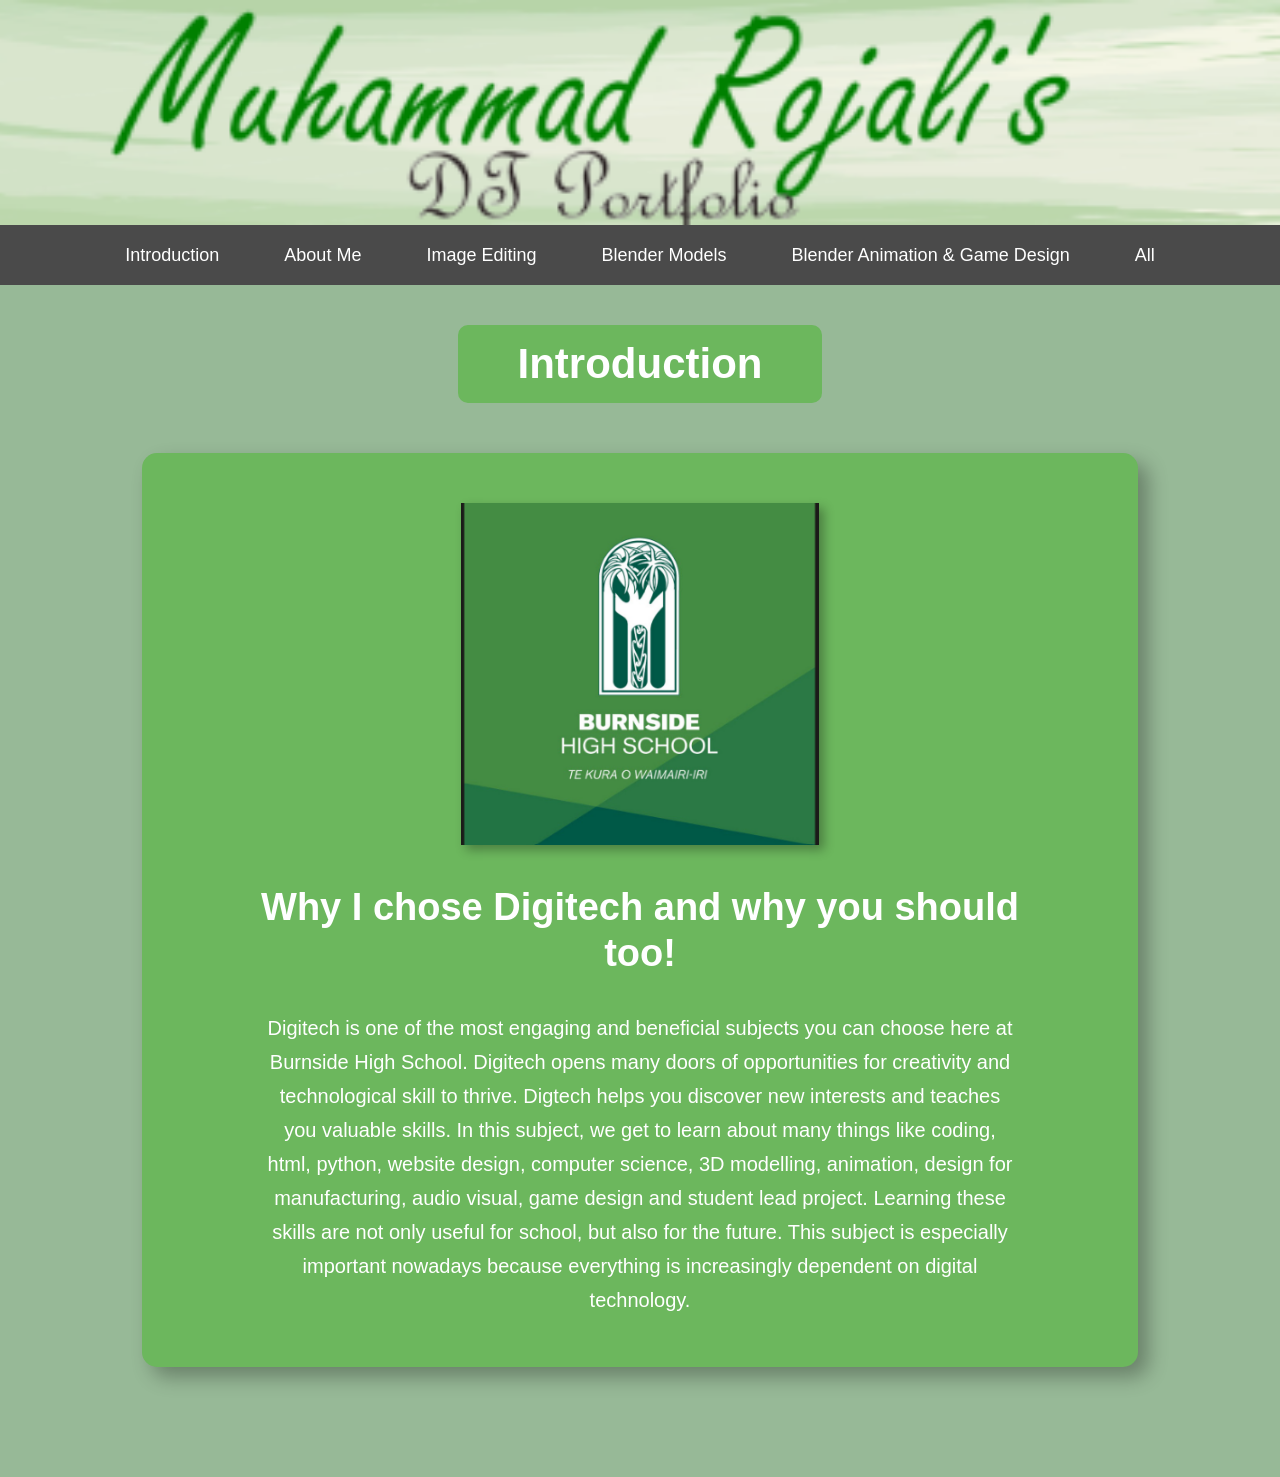
==== index.html @ 57a858ef "added favicon" ====
<head>
    <meta charset="UTF-8">
    <meta name="viewport" content="width=device-width, initial-scale=1.0">

    <link rel="stylesheet" href="style.css">
    <link rel="stylesheet" href="introduction.css">
    <link rel="icon" type="image/png" href="images/greenleaf.png">
    <title>Introduction</title>
</head>

<body>
  <section class="hero">
</section>
    <nav class="navbar">
        <a href="index.html">Introduction</a>
        <a href="me.html">About Me</a>
        <a href="image-editing.html">Image Editing</a>
        <a href="blender.html">Blender Models</a>
        <a href="animation.html">Blender Animation & Game Design</a>
         <a href="all.html">All</a>
    </nav>
  
    <section class="topic">

        <div class="topic-title">
            <h1>Introduction</h1>
        </div>

        <div class="topic-content">

            <div class="intro-card">

                <img src="images/pngburnsidehighlogo.png"
                     alt="Burnside High School logo">

                <h2 class="intro-card-text">
                    Why I chose Digitech and why you should too!
                </h2>

                <p>
                     Digitech is one of the most engaging and beneficial
                     subjects you can choose here at Burnside High School.
                     Digitech opens many doors of opportunities for creativity
                     and technological skill to thrive. Digtech helps you discover
                     new interests and teaches you valuable skills.
                     In this subject, we get to learn about many things like coding,
                     html, python, website design, computer science, 3D modelling,
                     animation, design for manufacturing, audio visual, game design
                     and student lead project. Learning these skills are not only 
                     useful for school, but also for the future. This subject is 
                     especially important nowadays because everything is increasingly
                     dependent on digital technology.

                </p>

            </div>

        </div>

    </section>

</body>
</html>
---- style.css ----
/* A simple css reset */
body,
html {
    margin: 0;
    padding: 0;
    height: 100%;
    /* The Font Family- Really important!! */
    font-family: "Comfortaa", sans-serif;
    box-sizing: border-box;
    background-color: rgb(151, 185, 151);
}

/* reset for images to ensure they ar 100% of the parent container width */
img {
    width: 100%;
}

/* The hero section styling- use your OWN Hero Image URL here */
.hero {
    background-image: url('images/newbitmap.png');
    height: 25vh;
    background-size: cover;
    background-position: center;
    display: flex;
    justify-content: center;
    align-items: center;
    color: rgb(136, 127, 191);
    text-align: center;
    position: relative;
}

/* BIG text styling for the hero section text */
.hero-text {
    font-size: 4em;
    font-weight: bold;
}

/* nice big font on a banner style background */
.topic-title{
    color: rgb(117, 168, 120);
    font-size: 2em;
    padding: 0.1em 3em;
    background-color: rgb(71, 71, 71);
}

/* Three column grid with a nice big gap */
.topic-content{
    display: grid;
    grid-template-columns: repeat(3, 1fr);
    gap: 6em;
    /* bring the whole section in off the sides of the page */
    width: 70%;
    /* top margin of 3em and center right/left */
    margin: 3em auto;
}

/* Styling for the individual topic cards rounded edges background color and a drop shadow */
.topic-card{
    background-color: rgb(71, 71, 71);
    color: white;
    padding: 1em;
    border-radius: 0.5em;
    box-shadow: 10px 10px 10px rgba(23, 23, 59, 0.721);
}

/* Styling for the topic card titles */
.topic-card-text{
    font-size: 1.5em;
    margin-bottom: 0.5em;
    /* center align text */
    text-align: center;
}


/* Styling for a footer section to take a bit of spcae at the bottom of the page */
.footer{
    background-color: rgb(71, 71, 71);
    color: white;
    text-align: right;
    padding: 3em 3em;
}



.navbar {
    background-color: #4a4a4a;
    height: 60px;
    display: flex;
    align-items: center;
    justify-content: center;
    gap: 35px;
}

.navbar a {
    color: white;
    text-decoration: none;
    font-size: 18px;
    font-family: "Comfortaa", sans-serif;
    padding: 10px 15px;
    border-radius: 8px;
    transition: 0.3s;
}

.navbar a:hover {
    background-color: #555;
    color: #66ccff;
}

.comfortaa {
  font-family: "Comfortaa", sans-serif;
  font-optical-sizing: auto;
    font-weight: 400;
  font-style: normal;
}
---- introduction.css ----
/* Introduction page */

.topic {
    display: flex;
    flex-direction: column;
    align-items: center;
    padding-bottom: 60px;
}


/* Introduction title */

.topic-title {
    margin-top: 40px;
    padding: 15px 60px;

    background-color: rgb(108, 183, 93);
    color: white;

    border-radius: 10px;

    text-align: center;

}

.topic-title h1 {
    margin: 0;
    font-size: 42px;
}


/* Content area */

.topic-content {
    display: block;

    width: 100%;

    margin: 50px auto;
}


/* BIG INTRODUCTION CARD */

.intro-card {
    width: 70%;
    max-width: 1000px;

    margin: 0 auto;
    padding: 50px;

    background-color: rgb(108, 183, 93);

    border-radius: 15px;

    box-shadow: 10px 10px 20px rgba(0, 0, 0, 0.3);

    text-align: center;
}


/* Image */

.intro-card img {
    width: 40%;
    max-width: 500px;

    display: block;

    margin: 0 auto 40px auto;

    box-shadow: 5px 5px 10px rgba(0, 0, 0, 0.3);
}


/* Heading */

.intro-card-text {
    color: white;

    font-size: 38px;
    line-height: 1.2;

    max-width: 800px;

    margin: 0 auto 35px auto;

    text-align: center;
}


/* Paragraph */

.intro-card p {
    color: white;

    font-size: 20px;
    line-height: 1.7;

    max-width: 750px;

    margin: 0 auto;

    text-align: center;
}
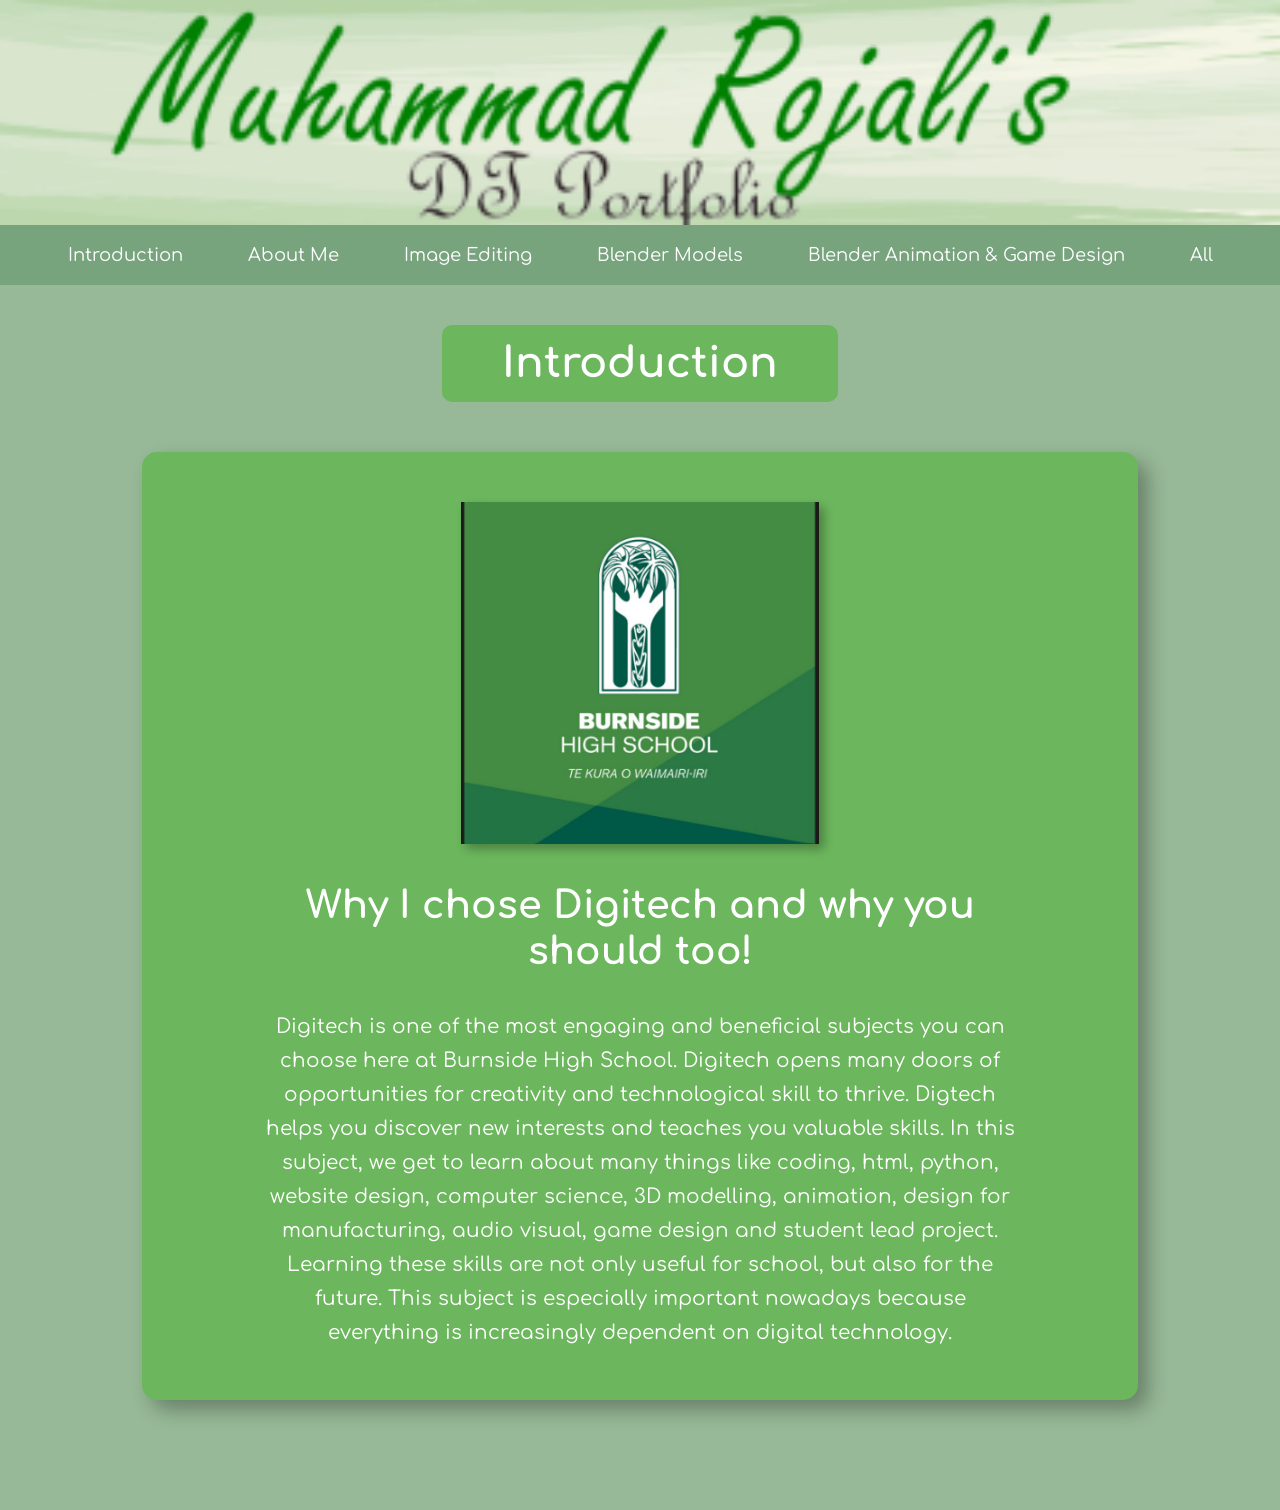
==== commit 1bd51707: "pls work font fix" ====
--- a/index.html
+++ b/index.html
@@ -2,10 +2,17 @@
     <meta charset="UTF-8">
     <meta name="viewport" content="width=device-width, initial-scale=1.0">
 
+    <!-- Google Fonts -->
+    <link rel="preconnect" href="https://fonts.googleapis.com">
+    <link rel="preconnect" href="https://fonts.gstatic.com" crossorigin>
+    <link href="https://fonts.googleapis.com/css2?family=Bebas+Neue&family=Comfortaa:wght@300..700&display=swap" rel="stylesheet">
+
+    <!-- Your CSS -->
     <link rel="stylesheet" href="style.css">
     <link rel="stylesheet" href="introduction.css">
+
+    <title>Introduction</title>
     <link rel="icon" type="image/png" href="images/greenleaf.png">
-    <title>Introduction</title>
 </head>
 
 <body>
--- a/style.css
+++ b/style.css
@@ -83,7 +83,7 @@
 
 
 .navbar {
-    background-color: #4a4a4a;
+    background-color: #77a37d;
     height: 60px;
     display: flex;
     align-items: center;
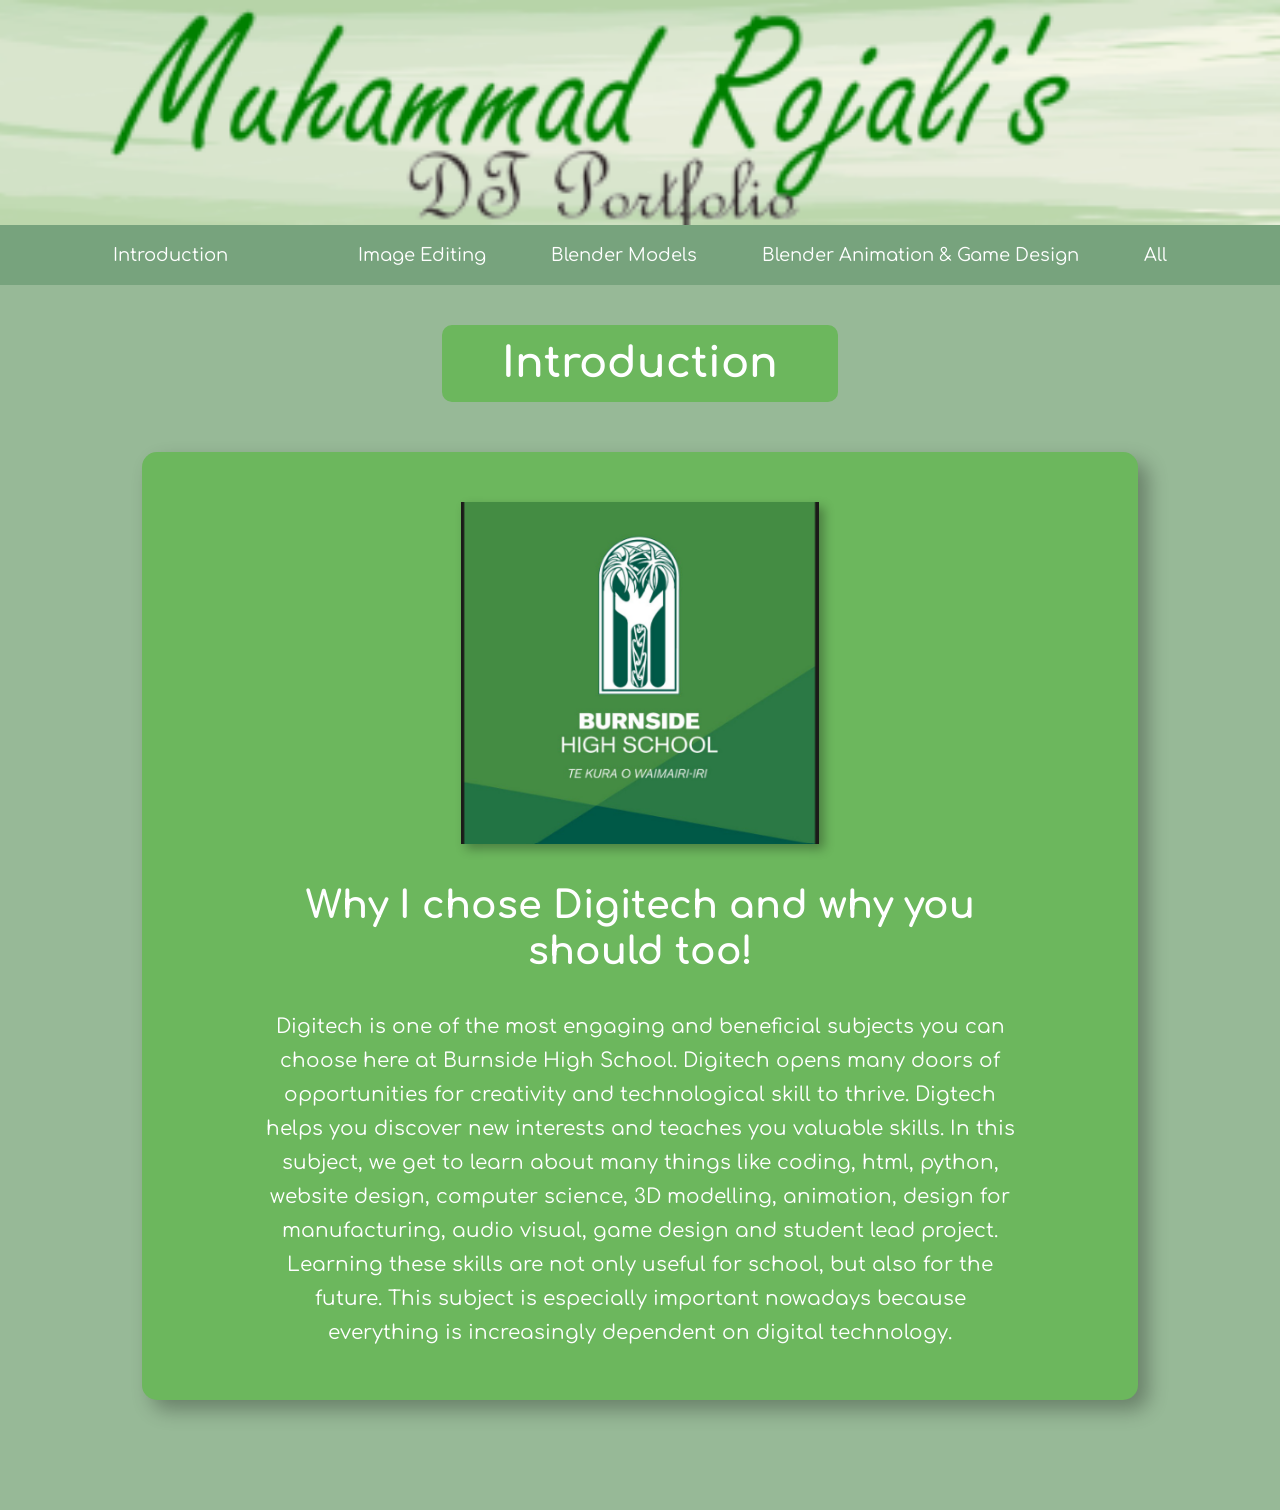
==== commit 4dae319c: "fixed font problem inshallah" ====
--- a/index.html
+++ b/index.html
@@ -2,17 +2,12 @@
     <meta charset="UTF-8">
     <meta name="viewport" content="width=device-width, initial-scale=1.0">
 
-    <!-- Google Fonts -->
+    <link rel="stylesheet" href="style.css">
+    <link rel="stylesheet" href="introduction.css">
     <link rel="preconnect" href="https://fonts.googleapis.com">
     <link rel="preconnect" href="https://fonts.gstatic.com" crossorigin>
     <link href="https://fonts.googleapis.com/css2?family=Bebas+Neue&family=Comfortaa:wght@300..700&display=swap" rel="stylesheet">
-
-    <!-- Your CSS -->
-    <link rel="stylesheet" href="style.css">
-    <link rel="stylesheet" href="introduction.css">
-
     <title>Introduction</title>
-    <link rel="icon" type="image/png" href="images/greenleaf.png">
 </head>
 
 <body>
@@ -20,7 +15,7 @@
 </section>
     <nav class="navbar">
         <a href="index.html">Introduction</a>
-        <a href="me.html">About Me</a>
+        <a href="me.html"></a>
         <a href="image-editing.html">Image Editing</a>
         <a href="blender.html">Blender Models</a>
         <a href="animation.html">Blender Animation & Game Design</a>
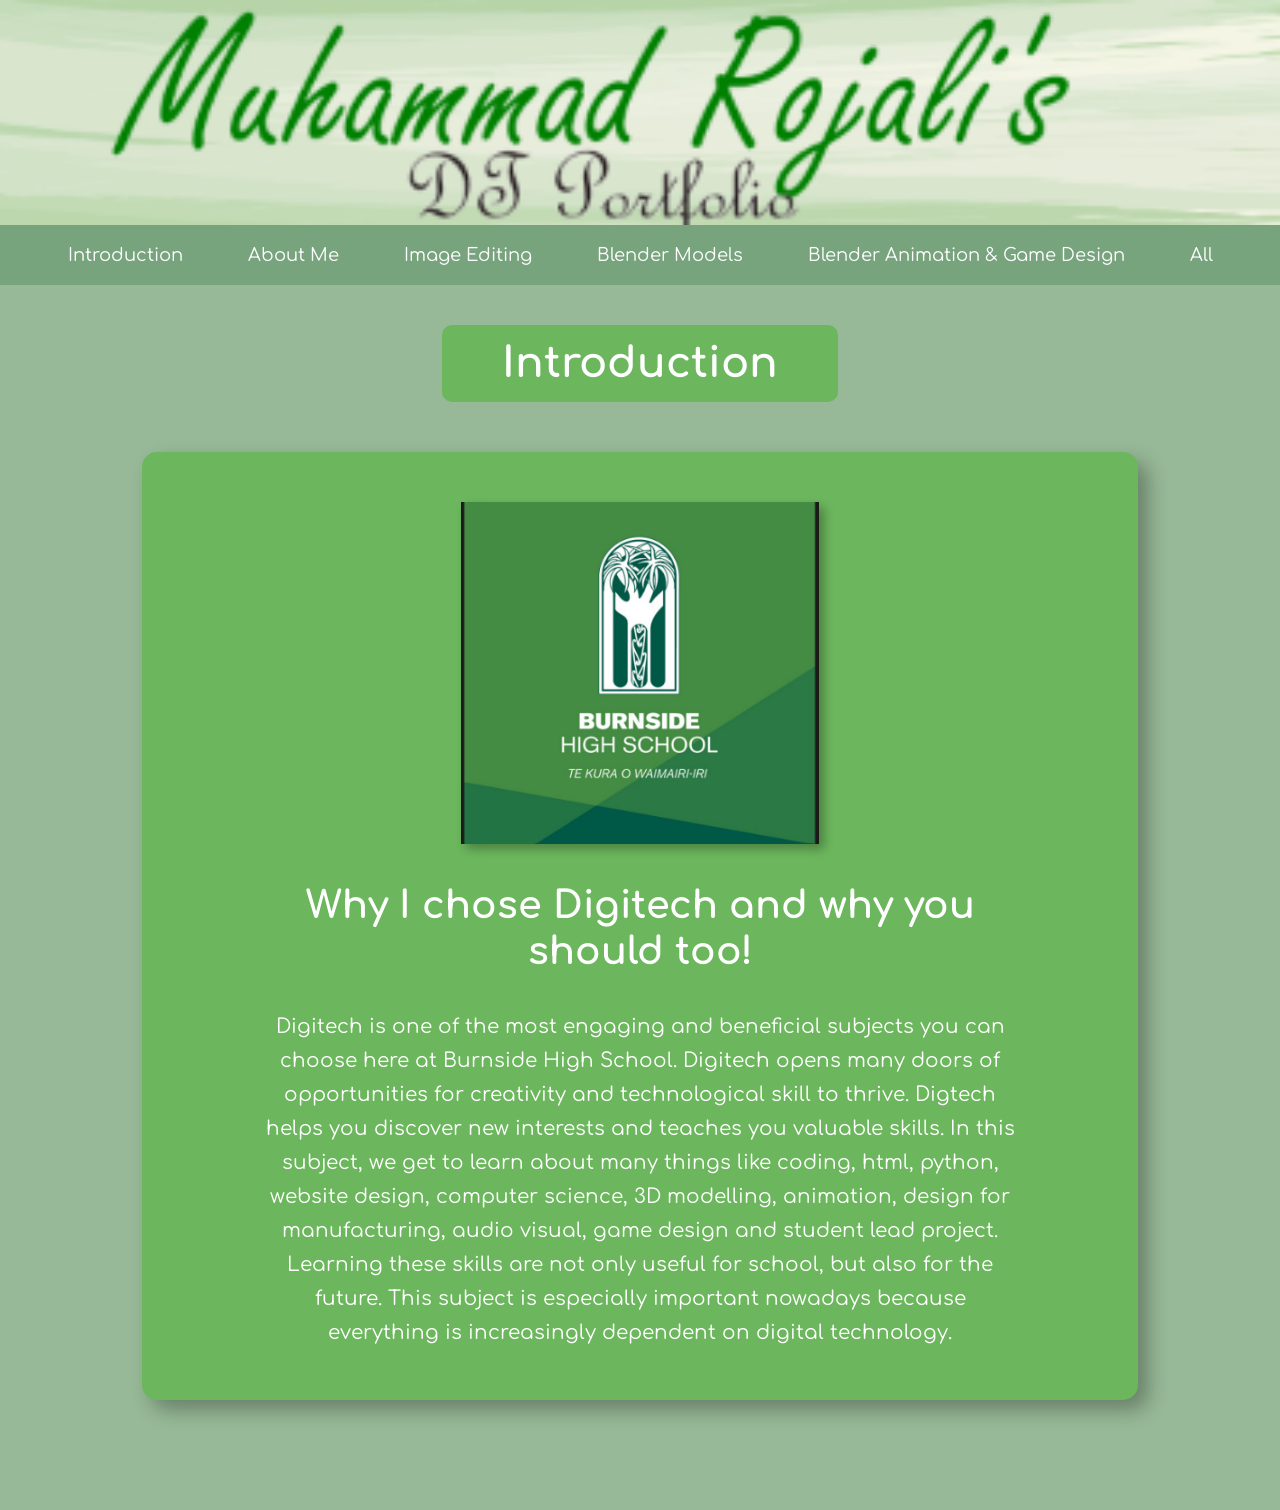
==== commit 8cf96d75: "fixed not shwoing navbar" ====
--- a/index.html
+++ b/index.html
@@ -15,7 +15,7 @@
 </section>
     <nav class="navbar">
         <a href="index.html">Introduction</a>
-        <a href="me.html"></a>
+        <a href="me.html">About Me</a>
         <a href="image-editing.html">Image Editing</a>
         <a href="blender.html">Blender Models</a>
         <a href="animation.html">Blender Animation & Game Design</a>
--- a/style.css
+++ b/style.css
@@ -40,7 +40,7 @@
     color: rgb(117, 168, 120);
     font-size: 2em;
     padding: 0.1em 3em;
-    background-color: rgb(71, 71, 71);
+    background-color: rgb(61, 156, 85);
 }
 
 /* Three column grid with a nice big gap */
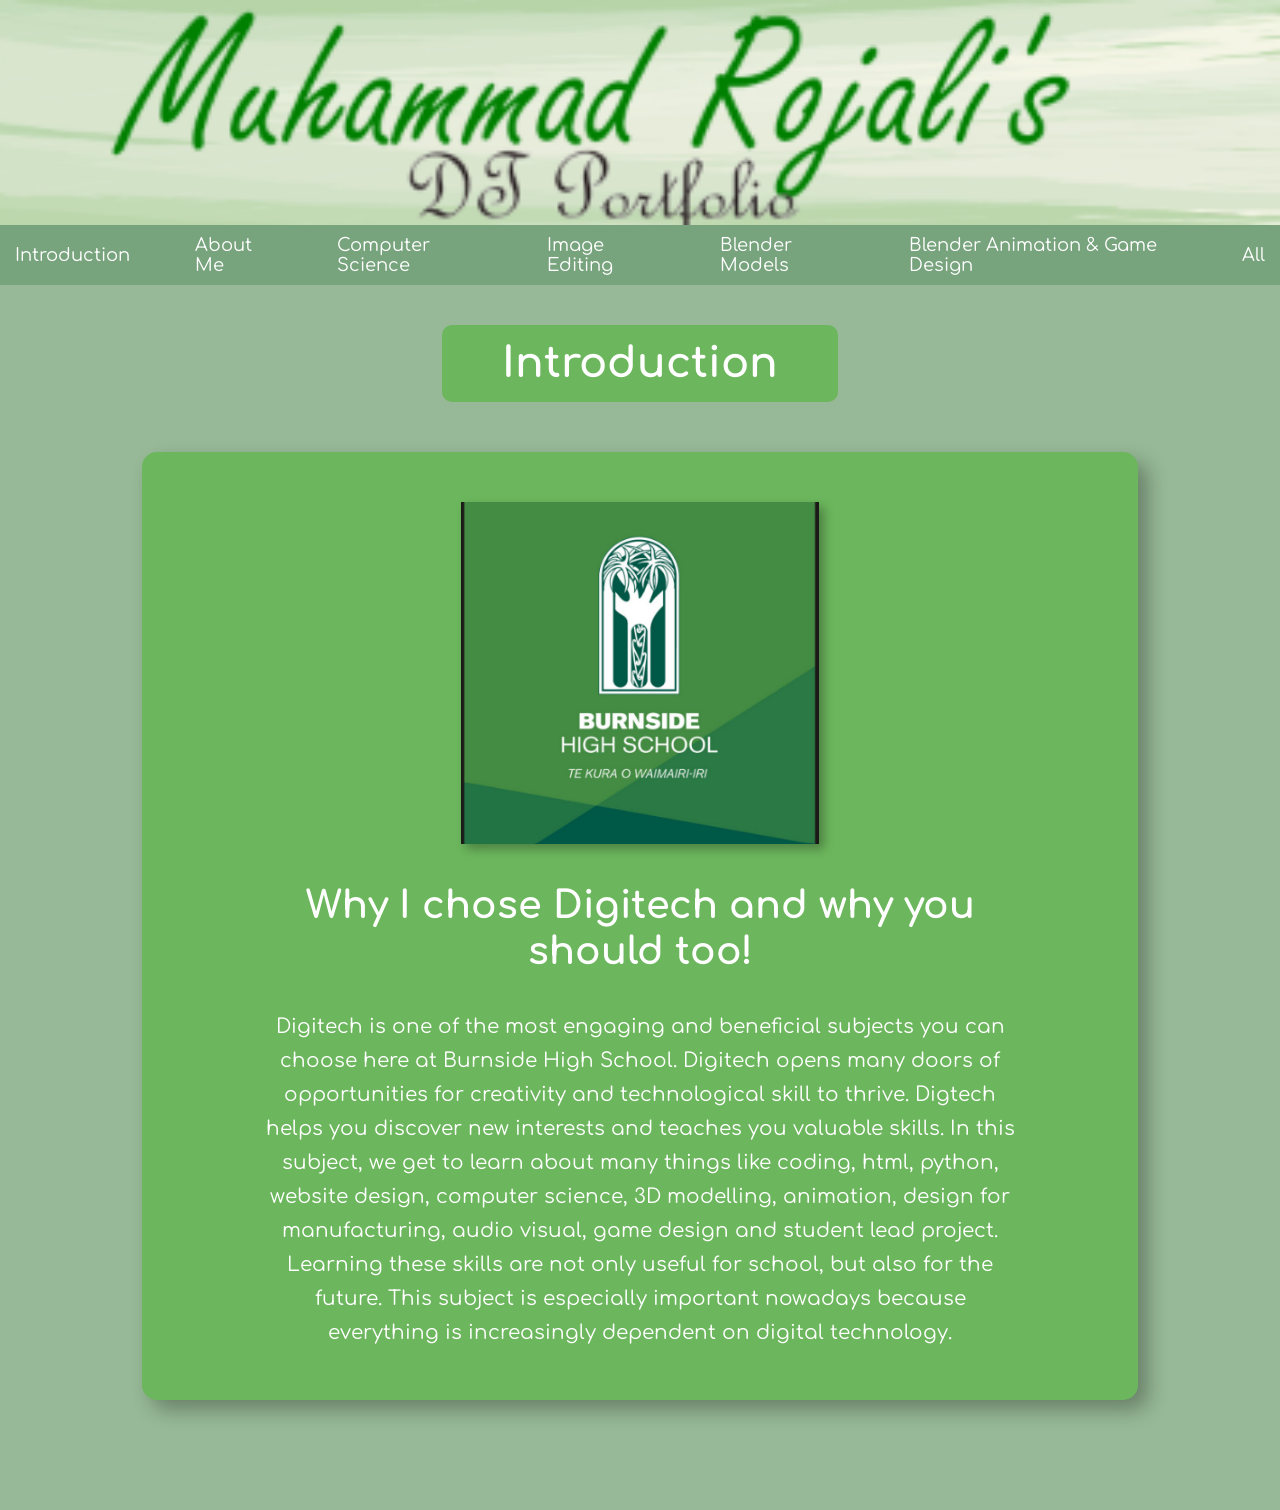
==== commit e77d3fe2: "added computer scienc" ====
--- a/index.html
+++ b/index.html
@@ -16,6 +16,7 @@
     <nav class="navbar">
         <a href="index.html">Introduction</a>
         <a href="me.html">About Me</a>
+        <a href="computer.html">Computer Science</a>
         <a href="image-editing.html">Image Editing</a>
         <a href="blender.html">Blender Models</a>
         <a href="animation.html">Blender Animation & Game Design</a>
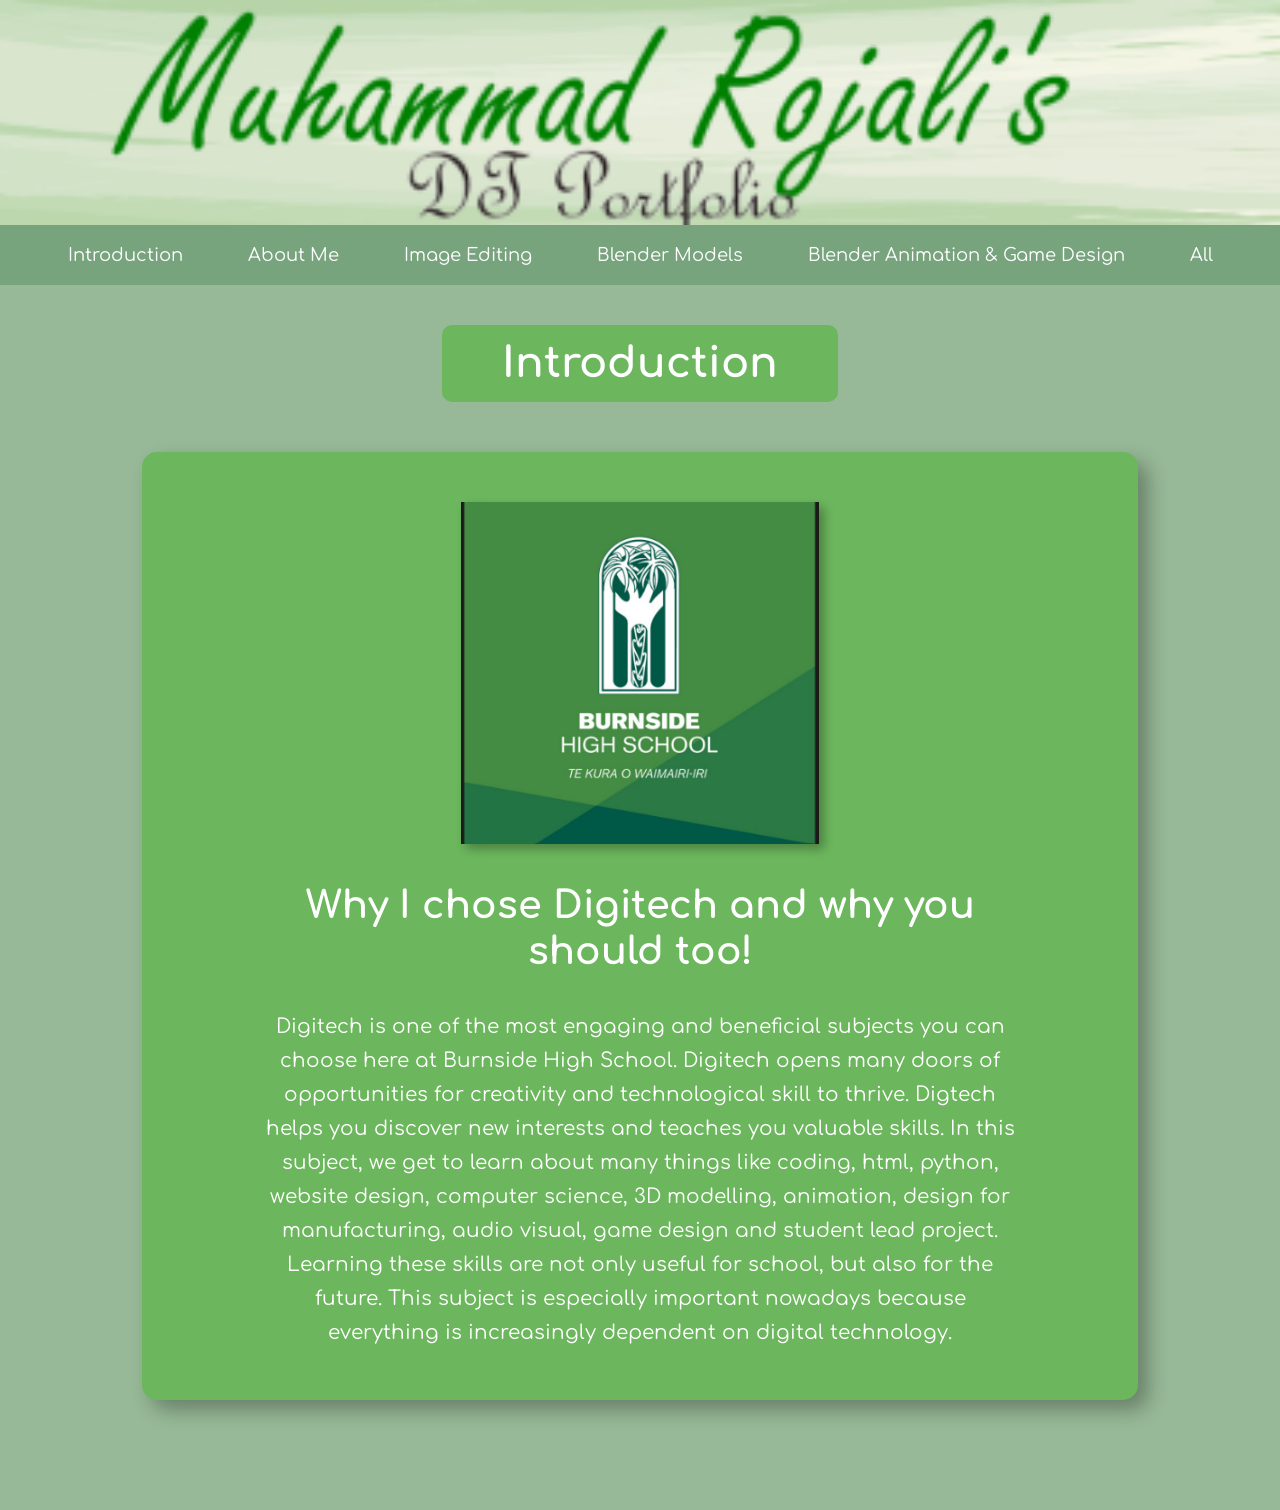
==== commit d060c48f: "removed" ====
--- a/index.html
+++ b/index.html
@@ -16,7 +16,6 @@
     <nav class="navbar">
         <a href="index.html">Introduction</a>
         <a href="me.html">About Me</a>
-        <a href="computer.html">Computer Science</a>
         <a href="image-editing.html">Image Editing</a>
         <a href="blender.html">Blender Models</a>
         <a href="animation.html">Blender Animation & Game Design</a>
--- a/style.css
+++ b/style.css
@@ -40,7 +40,7 @@
     color: rgb(117, 168, 120);
     font-size: 2em;
     padding: 0.1em 3em;
-    background-color: rgb(61, 156, 85);
+    background-color: rgb(84, 90, 85);
 }
 
 /* Three column grid with a nice big gap */
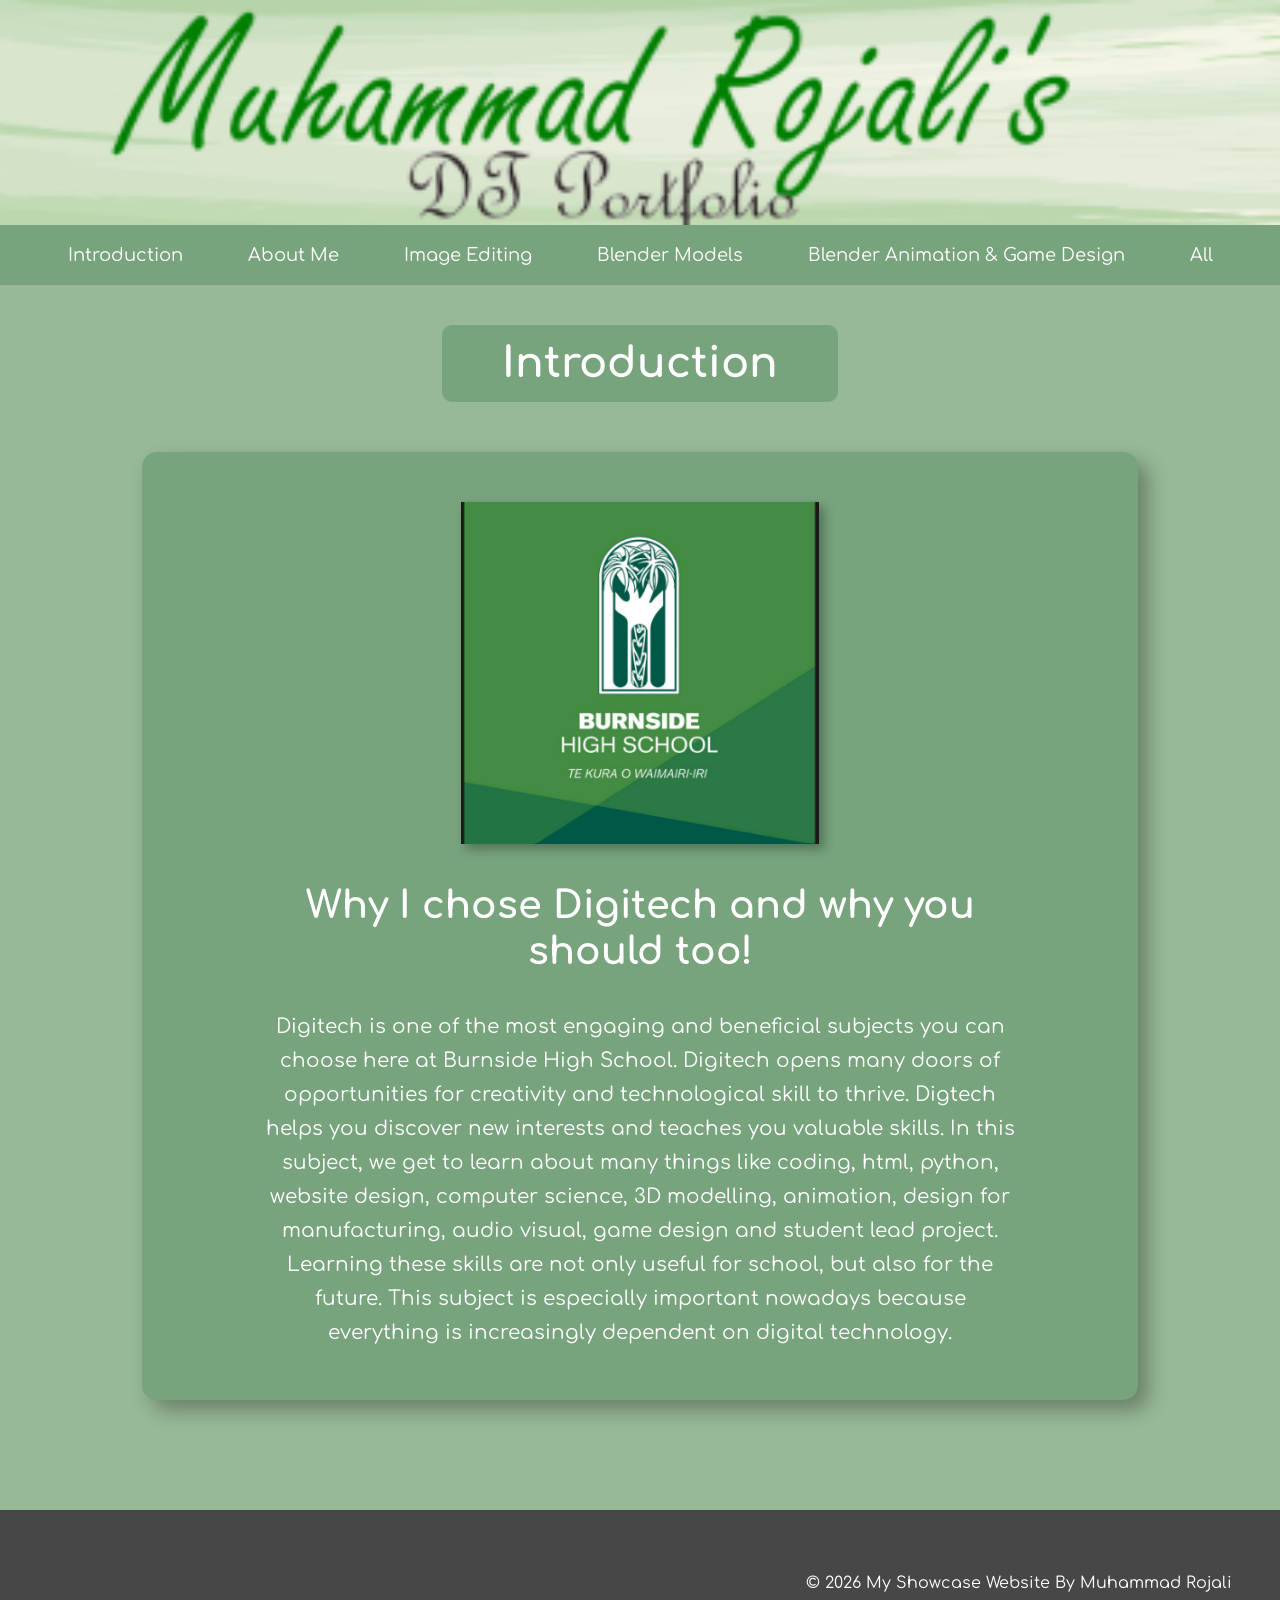
==== commit 054384a4: "added tag" ====
--- a/index.html
+++ b/index.html
@@ -3,7 +3,7 @@
     <meta name="viewport" content="width=device-width, initial-scale=1.0">
 
     <link rel="stylesheet" href="style.css">
-    <link rel="stylesheet" href="introduction.css">
+    <link rel="stylesheet" href="Introduction.css">
     <link rel="preconnect" href="https://fonts.googleapis.com">
     <link rel="preconnect" href="https://fonts.gstatic.com" crossorigin>
     <link href="https://fonts.googleapis.com/css2?family=Bebas+Neue&family=Comfortaa:wght@300..700&display=swap" rel="stylesheet">
@@ -60,6 +60,12 @@
         </div>
 
     </section>
+     <!-- A Simple Website Footer ------------------------------------------------------------------------------ -->
+    <footer class="footer">
+        <p>&copy; 2026 My Showcase Website By Muhammad Rojali</p>
+    </footer>
+
+<!-- The end of the whole page- no more content after this! --->
 
 </body>
 </html>
--- a/Introduction.css
+++ b/Introduction.css
@@ -0,0 +1,105 @@
+/* Introduction page */
+
+.topic {
+    display: flex;
+    flex-direction: column;
+    align-items: center;
+    padding-bottom: 60px;
+}
+
+
+/* Introduction title */
+
+.topic-title {
+    margin-top: 40px;
+    padding: 15px 60px;
+
+    background-color: #77a37d;
+    color: white;
+
+    border-radius: 10px;
+
+    text-align: center;
+
+}
+
+.topic-title h1 {
+    margin: 0;
+    font-size: 42px;
+}
+
+
+/* Content area */
+
+.topic-content {
+    display: block;
+
+    width: 100%;
+
+    margin: 50px auto;
+}
+
+
+/* BIG INTRODUCTION CARD */
+
+.intro-card {
+    width: 70%;
+    max-width: 1000px;
+
+    margin: 0 auto;
+    padding: 50px;
+
+    background-color: #77a37d;
+
+    border-radius: 15px;
+
+    box-shadow: 10px 10px 20px rgba(0, 0, 0, 0.3);
+
+    text-align: center;
+}
+
+
+/* Image */
+
+.intro-card img {
+    width: 40%;
+    max-width: 500px;
+
+    display: block;
+
+    margin: 0 auto 40px auto;
+
+    box-shadow: 5px 5px 10px rgba(0, 0, 0, 0.3);
+}
+
+
+/* Heading */
+
+.intro-card-text {
+    color: white;
+
+    font-size: 38px;
+    line-height: 1.2;
+
+    max-width: 800px;
+
+    margin: 0 auto 35px auto;
+
+    text-align: center;
+}
+
+
+/* Paragraph */
+
+.intro-card p {
+    color: white;
+
+    font-size: 20px;
+    line-height: 1.7;
+
+    max-width: 750px;
+
+    margin: 0 auto;
+
+    text-align: center;
+}
